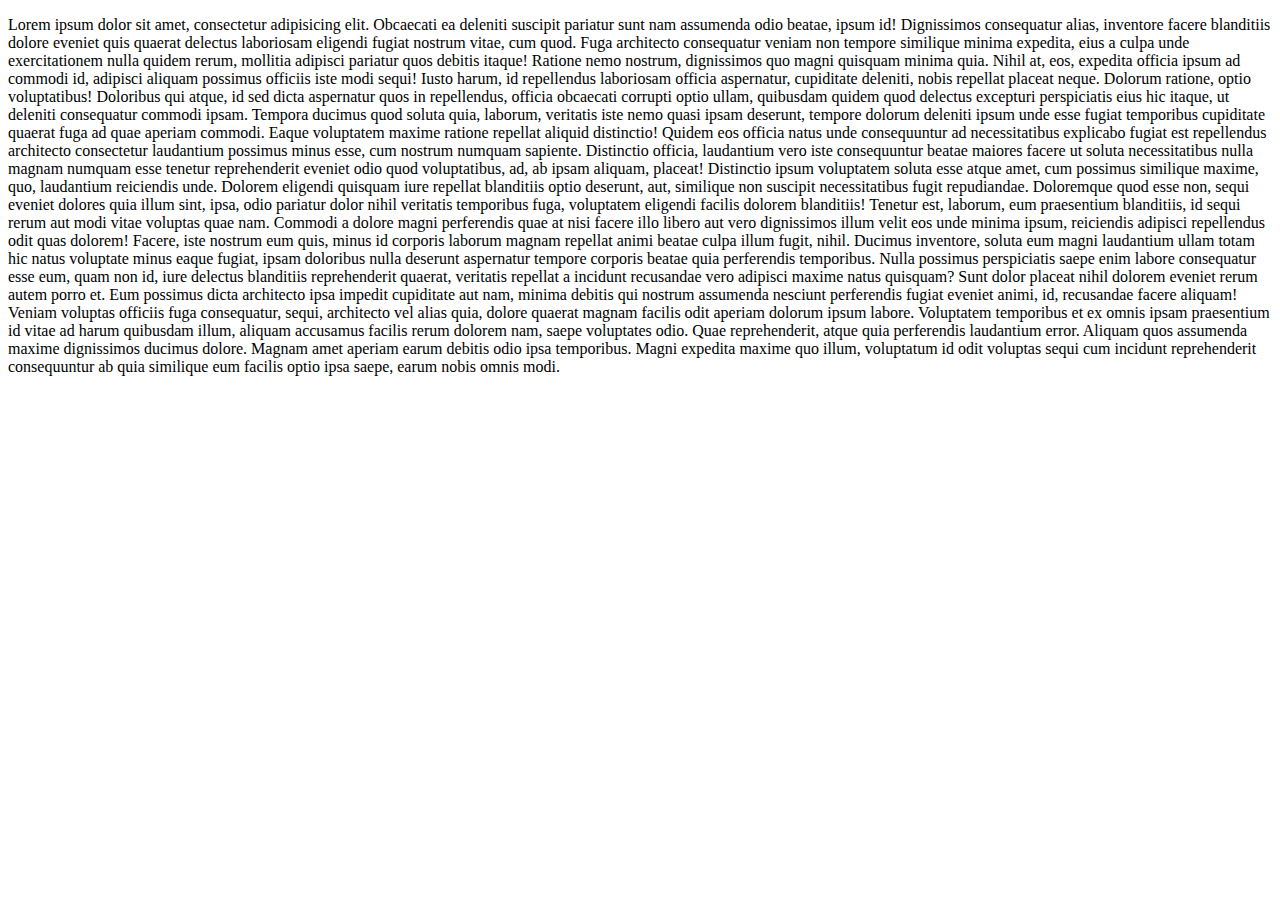
==== index.html @ ace15f40 "commit1" ====
<!DOCTYPE html>
<html lang="en">
<head>
	<meta charset="UTF-8">
	<title>Document</title>
</head>
<body>

	<p>Lorem ipsum dolor sit amet, consectetur adipisicing elit. Obcaecati ea deleniti suscipit pariatur sunt nam assumenda odio beatae, ipsum id! Dignissimos consequatur alias, inventore facere blanditiis dolore eveniet quis quaerat delectus laboriosam eligendi fugiat nostrum vitae, cum quod. Fuga architecto consequatur veniam non tempore similique minima expedita, eius a culpa unde exercitationem nulla quidem rerum, mollitia adipisci pariatur quos debitis itaque! Ratione nemo nostrum, dignissimos quo magni quisquam minima quia. Nihil at, eos, expedita officia ipsum ad commodi id, adipisci aliquam possimus officiis iste modi sequi! Iusto harum, id repellendus laboriosam officia aspernatur, cupiditate deleniti, nobis repellat placeat neque. Dolorum ratione, optio voluptatibus! Doloribus qui atque, id sed dicta aspernatur quos in repellendus, officia obcaecati corrupti optio ullam, quibusdam quidem quod delectus excepturi perspiciatis eius hic itaque, ut deleniti consequatur commodi ipsam. Tempora ducimus quod soluta quia, laborum, veritatis iste nemo quasi ipsam deserunt, tempore dolorum deleniti ipsum unde esse fugiat temporibus cupiditate quaerat fuga ad quae aperiam commodi. Eaque voluptatem maxime ratione repellat aliquid distinctio! Quidem eos officia natus unde consequuntur ad necessitatibus explicabo fugiat est repellendus architecto consectetur laudantium possimus minus esse, cum nostrum numquam sapiente. Distinctio officia, laudantium vero iste consequuntur beatae maiores facere ut soluta necessitatibus nulla magnam numquam esse tenetur reprehenderit eveniet odio quod voluptatibus, ad, ab ipsam aliquam, placeat! Distinctio ipsum voluptatem soluta esse atque amet, cum possimus similique maxime, quo, laudantium reiciendis unde. Dolorem eligendi quisquam iure repellat blanditiis optio deserunt, aut, similique non suscipit necessitatibus fugit repudiandae. Doloremque quod esse non, sequi eveniet dolores quia illum sint, ipsa, odio pariatur dolor nihil veritatis temporibus fuga, voluptatem eligendi facilis dolorem blanditiis! Tenetur est, laborum, eum praesentium blanditiis, id sequi rerum aut modi vitae voluptas quae nam. Commodi a dolore magni perferendis quae at nisi facere illo libero aut vero dignissimos illum velit eos unde minima ipsum, reiciendis adipisci repellendus odit quas dolorem! Facere, iste nostrum eum quis, minus id corporis laborum magnam repellat animi beatae culpa illum fugit, nihil. Ducimus inventore, soluta eum magni laudantium ullam totam hic natus voluptate minus eaque fugiat, ipsam doloribus nulla deserunt aspernatur tempore corporis beatae quia perferendis temporibus. Nulla possimus perspiciatis saepe enim labore consequatur esse eum, quam non id, iure delectus blanditiis reprehenderit quaerat, veritatis repellat a incidunt recusandae vero adipisci maxime natus quisquam? Sunt dolor placeat nihil dolorem eveniet rerum autem porro et. Eum possimus dicta architecto ipsa impedit cupiditate aut nam, minima debitis qui nostrum assumenda nesciunt perferendis fugiat eveniet animi, id, recusandae facere aliquam! Veniam voluptas officiis fuga consequatur, sequi, architecto vel alias quia, dolore quaerat magnam facilis odit aperiam dolorum ipsum labore. Voluptatem temporibus et ex omnis ipsam praesentium id vitae ad harum quibusdam illum, aliquam accusamus facilis rerum dolorem nam, saepe voluptates odio. Quae reprehenderit, atque quia perferendis laudantium error. Aliquam quos assumenda maxime dignissimos ducimus dolore. Magnam amet aperiam earum debitis odio ipsa temporibus. Magni expedita maxime quo illum, voluptatum id odit voluptas sequi cum incidunt reprehenderit consequuntur ab quia similique eum facilis optio ipsa saepe, earum nobis omnis modi.</p>
	
</body>
</html>
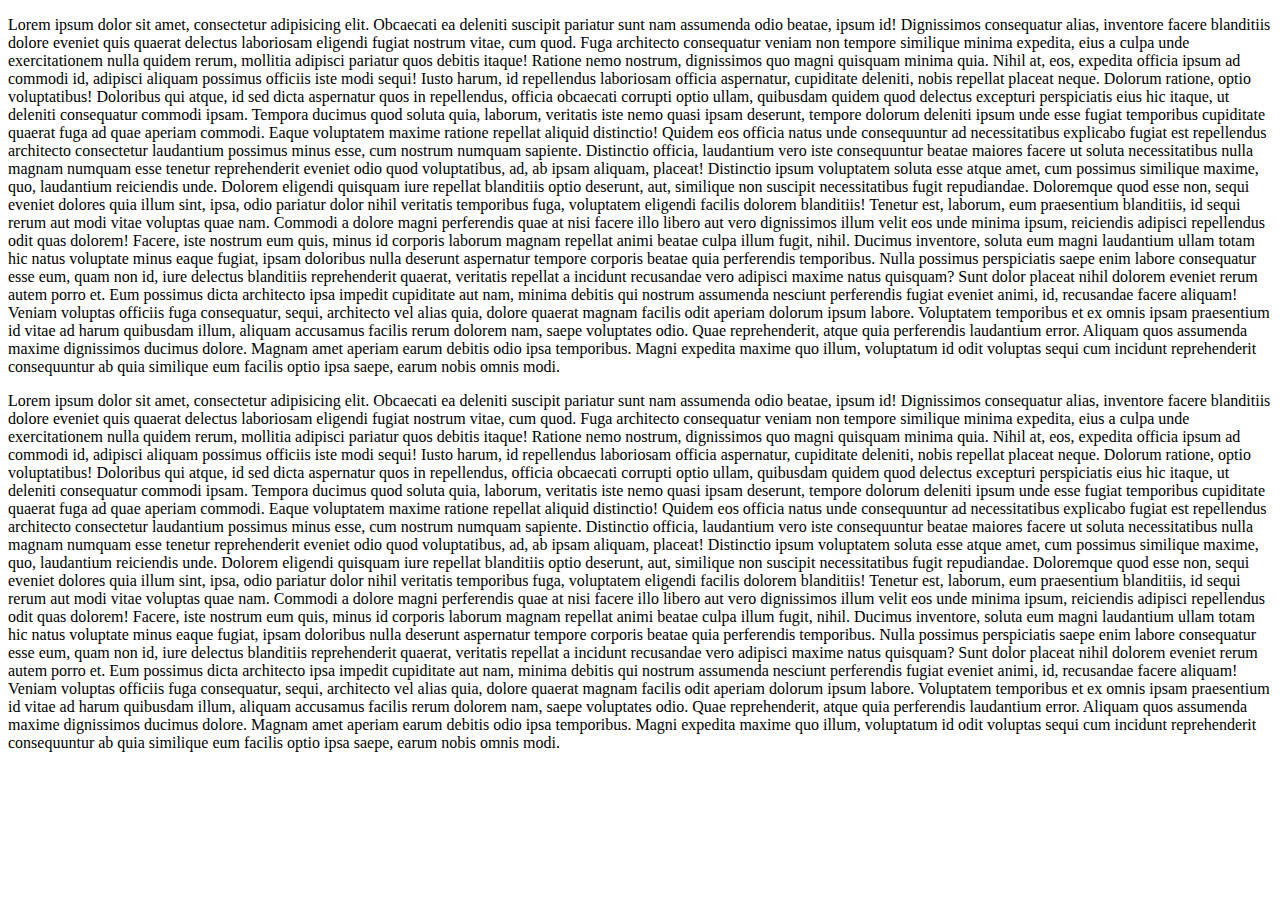
==== commit 7278530d: "commit 4" ====
--- a/index.html
+++ b/index.html
@@ -7,6 +7,8 @@
 <body>
 
 	<p>Lorem ipsum dolor sit amet, consectetur adipisicing elit. Obcaecati ea deleniti suscipit pariatur sunt nam assumenda odio beatae, ipsum id! Dignissimos consequatur alias, inventore facere blanditiis dolore eveniet quis quaerat delectus laboriosam eligendi fugiat nostrum vitae, cum quod. Fuga architecto consequatur veniam non tempore similique minima expedita, eius a culpa unde exercitationem nulla quidem rerum, mollitia adipisci pariatur quos debitis itaque! Ratione nemo nostrum, dignissimos quo magni quisquam minima quia. Nihil at, eos, expedita officia ipsum ad commodi id, adipisci aliquam possimus officiis iste modi sequi! Iusto harum, id repellendus laboriosam officia aspernatur, cupiditate deleniti, nobis repellat placeat neque. Dolorum ratione, optio voluptatibus! Doloribus qui atque, id sed dicta aspernatur quos in repellendus, officia obcaecati corrupti optio ullam, quibusdam quidem quod delectus excepturi perspiciatis eius hic itaque, ut deleniti consequatur commodi ipsam. Tempora ducimus quod soluta quia, laborum, veritatis iste nemo quasi ipsam deserunt, tempore dolorum deleniti ipsum unde esse fugiat temporibus cupiditate quaerat fuga ad quae aperiam commodi. Eaque voluptatem maxime ratione repellat aliquid distinctio! Quidem eos officia natus unde consequuntur ad necessitatibus explicabo fugiat est repellendus architecto consectetur laudantium possimus minus esse, cum nostrum numquam sapiente. Distinctio officia, laudantium vero iste consequuntur beatae maiores facere ut soluta necessitatibus nulla magnam numquam esse tenetur reprehenderit eveniet odio quod voluptatibus, ad, ab ipsam aliquam, placeat! Distinctio ipsum voluptatem soluta esse atque amet, cum possimus similique maxime, quo, laudantium reiciendis unde. Dolorem eligendi quisquam iure repellat blanditiis optio deserunt, aut, similique non suscipit necessitatibus fugit repudiandae. Doloremque quod esse non, sequi eveniet dolores quia illum sint, ipsa, odio pariatur dolor nihil veritatis temporibus fuga, voluptatem eligendi facilis dolorem blanditiis! Tenetur est, laborum, eum praesentium blanditiis, id sequi rerum aut modi vitae voluptas quae nam. Commodi a dolore magni perferendis quae at nisi facere illo libero aut vero dignissimos illum velit eos unde minima ipsum, reiciendis adipisci repellendus odit quas dolorem! Facere, iste nostrum eum quis, minus id corporis laborum magnam repellat animi beatae culpa illum fugit, nihil. Ducimus inventore, soluta eum magni laudantium ullam totam hic natus voluptate minus eaque fugiat, ipsam doloribus nulla deserunt aspernatur tempore corporis beatae quia perferendis temporibus. Nulla possimus perspiciatis saepe enim labore consequatur esse eum, quam non id, iure delectus blanditiis reprehenderit quaerat, veritatis repellat a incidunt recusandae vero adipisci maxime natus quisquam? Sunt dolor placeat nihil dolorem eveniet rerum autem porro et. Eum possimus dicta architecto ipsa impedit cupiditate aut nam, minima debitis qui nostrum assumenda nesciunt perferendis fugiat eveniet animi, id, recusandae facere aliquam! Veniam voluptas officiis fuga consequatur, sequi, architecto vel alias quia, dolore quaerat magnam facilis odit aperiam dolorum ipsum labore. Voluptatem temporibus et ex omnis ipsam praesentium id vitae ad harum quibusdam illum, aliquam accusamus facilis rerum dolorem nam, saepe voluptates odio. Quae reprehenderit, atque quia perferendis laudantium error. Aliquam quos assumenda maxime dignissimos ducimus dolore. Magnam amet aperiam earum debitis odio ipsa temporibus. Magni expedita maxime quo illum, voluptatum id odit voluptas sequi cum incidunt reprehenderit consequuntur ab quia similique eum facilis optio ipsa saepe, earum nobis omnis modi.</p>
+	<p>Lorem ipsum dolor sit amet, consectetur adipisicing elit. Obcaecati ea deleniti suscipit pariatur sunt nam assumenda odio beatae, ipsum id! Dignissimos consequatur alias, inventore facere blanditiis dolore eveniet quis quaerat delectus laboriosam eligendi fugiat nostrum vitae, cum quod. Fuga architecto consequatur veniam non tempore similique minima expedita, eius a culpa unde exercitationem nulla quidem rerum, mollitia adipisci pariatur quos debitis itaque! Ratione nemo nostrum, dignissimos quo magni quisquam minima quia. Nihil at, eos, expedita officia ipsum ad commodi id, adipisci aliquam possimus officiis iste modi sequi! Iusto harum, id repellendus laboriosam officia aspernatur, cupiditate deleniti, nobis repellat placeat neque. Dolorum ratione, optio voluptatibus! Doloribus qui atque, id sed dicta aspernatur quos in repellendus, officia obcaecati corrupti optio ullam, quibusdam quidem quod delectus excepturi perspiciatis eius hic itaque, ut deleniti consequatur commodi ipsam. Tempora ducimus quod soluta quia, laborum, veritatis iste nemo quasi ipsam deserunt, tempore dolorum deleniti ipsum unde esse fugiat temporibus cupiditate quaerat fuga ad quae aperiam commodi. Eaque voluptatem maxime ratione repellat aliquid distinctio! Quidem eos officia natus unde consequuntur ad necessitatibus explicabo fugiat est repellendus architecto consectetur laudantium possimus minus esse, cum nostrum numquam sapiente. Distinctio officia, laudantium vero iste consequuntur beatae maiores facere ut soluta necessitatibus nulla magnam numquam esse tenetur reprehenderit eveniet odio quod voluptatibus, ad, ab ipsam aliquam, placeat! Distinctio ipsum voluptatem soluta esse atque amet, cum possimus similique maxime, quo, laudantium reiciendis unde. Dolorem eligendi quisquam iure repellat blanditiis optio deserunt, aut, similique non suscipit necessitatibus fugit repudiandae. Doloremque quod esse non, sequi eveniet dolores quia illum sint, ipsa, odio pariatur dolor nihil veritatis temporibus fuga, voluptatem eligendi facilis dolorem blanditiis! Tenetur est, laborum, eum praesentium blanditiis, id sequi rerum aut modi vitae voluptas quae nam. Commodi a dolore magni perferendis quae at nisi facere illo libero aut vero dignissimos illum velit eos unde minima ipsum, reiciendis adipisci repellendus odit quas dolorem! Facere, iste nostrum eum quis, minus id corporis laborum magnam repellat animi beatae culpa illum fugit, nihil. Ducimus inventore, soluta eum magni laudantium ullam totam hic natus voluptate minus eaque fugiat, ipsam doloribus nulla deserunt aspernatur tempore corporis beatae quia perferendis temporibus. Nulla possimus perspiciatis saepe enim labore consequatur esse eum, quam non id, iure delectus blanditiis reprehenderit quaerat, veritatis repellat a incidunt recusandae vero adipisci maxime natus quisquam? Sunt dolor placeat nihil dolorem eveniet rerum autem porro et. Eum possimus dicta architecto ipsa impedit cupiditate aut nam, minima debitis qui nostrum assumenda nesciunt perferendis fugiat eveniet animi, id, recusandae facere aliquam! Veniam voluptas officiis fuga consequatur, sequi, architecto vel alias quia, dolore quaerat magnam facilis odit aperiam dolorum ipsum labore. Voluptatem temporibus et ex omnis ipsam praesentium id vitae ad harum quibusdam illum, aliquam accusamus facilis rerum dolorem nam, saepe voluptates odio. Quae reprehenderit, atque quia perferendis laudantium error. Aliquam quos assumenda maxime dignissimos ducimus dolore. Magnam amet aperiam earum debitis odio ipsa temporibus. Magni expedita maxime quo illum, voluptatum id odit voluptas sequi cum incidunt reprehenderit consequuntur ab quia similique eum facilis optio ipsa saepe, earum nobis omnis modi.</p>
+	
 	
 </body>
 </html>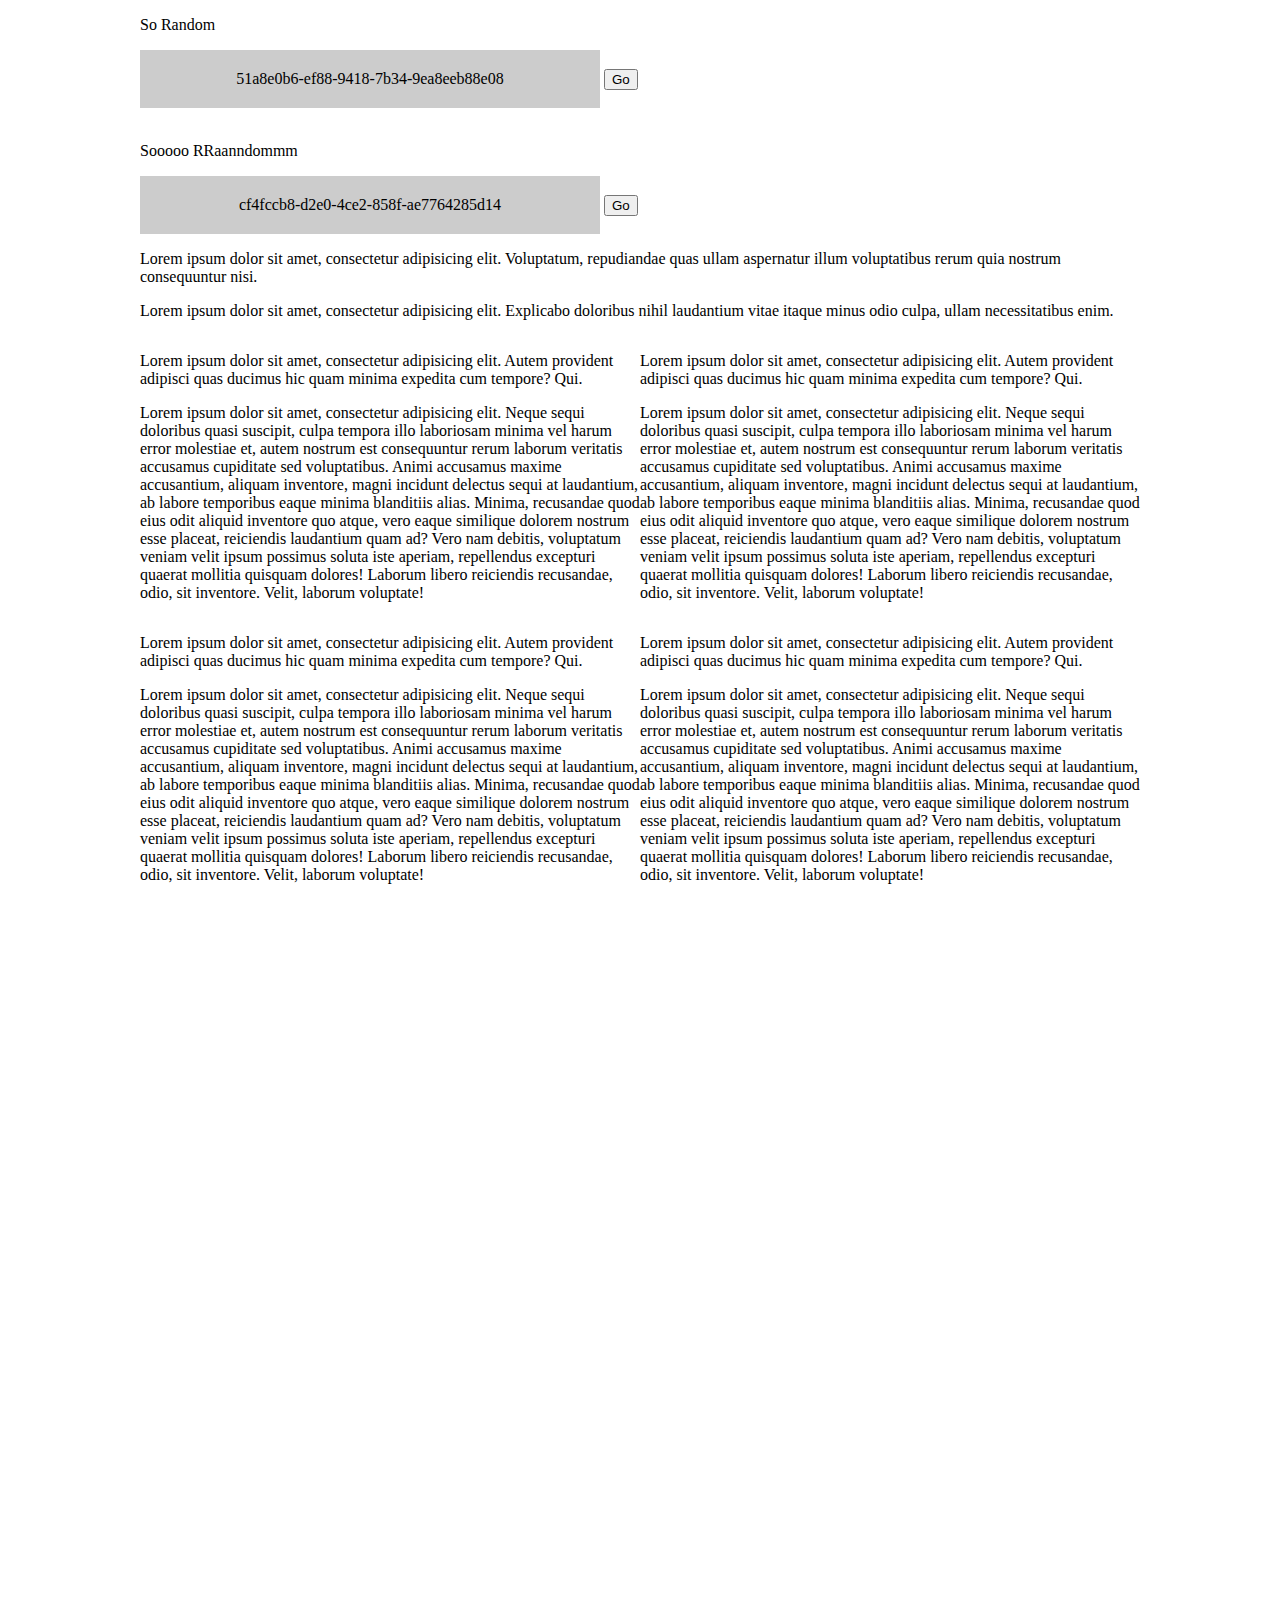
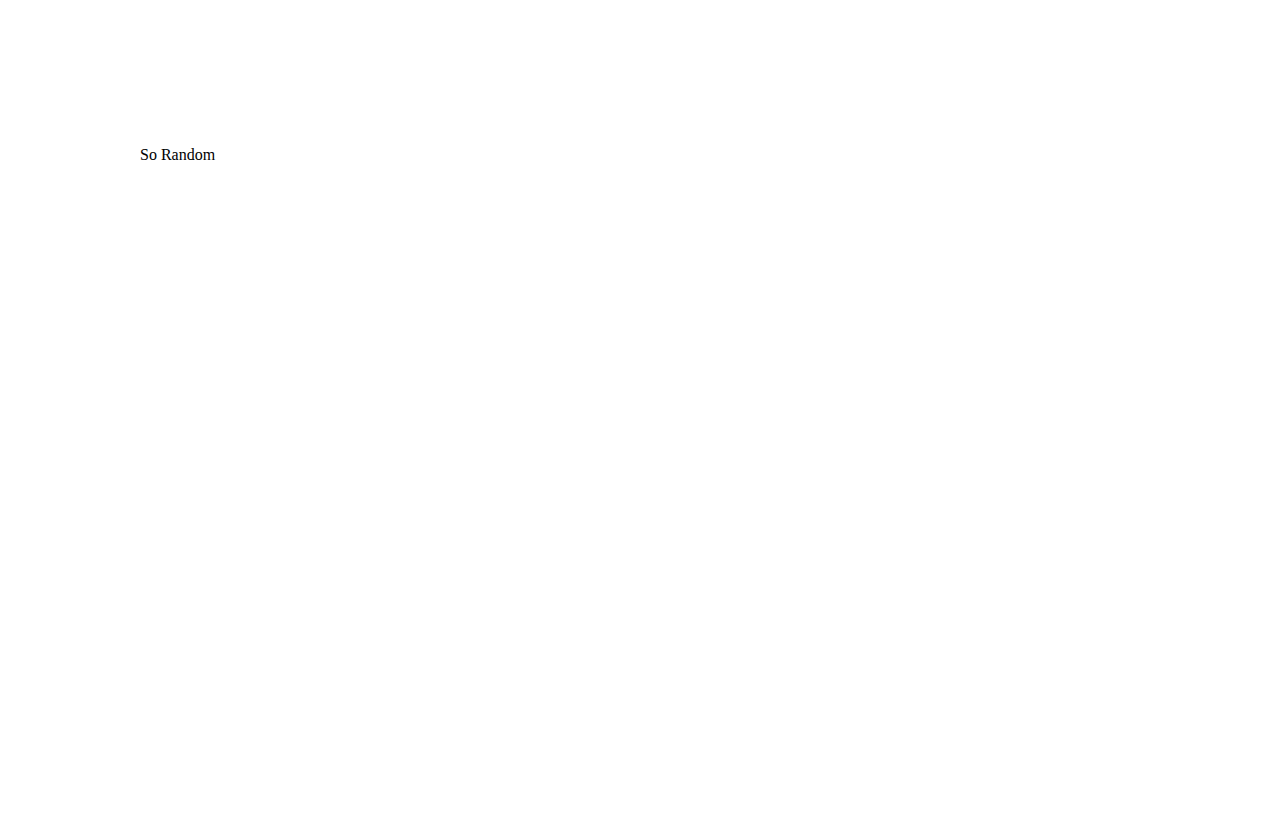
==== commit a4414891: "bookmarklet wowSmash" ====
--- a/index.html
+++ b/index.html
@@ -3,12 +3,263 @@
 <head>
 	<meta charset="UTF-8">
 	<title>Document</title>
+
+	<link rel="stylesheet" href="animate.css">
+
+
+	<style>
+		#num, #num2 {
+		  background-color: rgba(0,0,0,0.2);
+		  padding: 20px;
+		  width: 420px;
+		  text-align: center;
+		  display: inline-block;
+		}
+
+		.container {
+			width: 1000px;
+			display: block;
+			margin: 0 auto;
+		}
+
+		.wrapper-50 {
+			float: left;
+			width: 50%;
+		}
+
+		.wow {
+			visibility: hidden;
+		}
+
+	</style>
 </head>
 <body>
 
-	<p>Lorem ipsum dolor sit amet, consectetur adipisicing elit. Obcaecati ea deleniti suscipit pariatur sunt nam assumenda odio beatae, ipsum id! Dignissimos consequatur alias, inventore facere blanditiis dolore eveniet quis quaerat delectus laboriosam eligendi fugiat nostrum vitae, cum quod. Fuga architecto consequatur veniam non tempore similique minima expedita, eius a culpa unde exercitationem nulla quidem rerum, mollitia adipisci pariatur quos debitis itaque! Ratione nemo nostrum, dignissimos quo magni quisquam minima quia. Nihil at, eos, expedita officia ipsum ad commodi id, adipisci aliquam possimus officiis iste modi sequi! Iusto harum, id repellendus laboriosam officia aspernatur, cupiditate deleniti, nobis repellat placeat neque. Dolorum ratione, optio voluptatibus! Doloribus qui atque, id sed dicta aspernatur quos in repellendus, officia obcaecati corrupti optio ullam, quibusdam quidem quod delectus excepturi perspiciatis eius hic itaque, ut deleniti consequatur commodi ipsam. Tempora ducimus quod soluta quia, laborum, veritatis iste nemo quasi ipsam deserunt, tempore dolorum deleniti ipsum unde esse fugiat temporibus cupiditate quaerat fuga ad quae aperiam commodi. Eaque voluptatem maxime ratione repellat aliquid distinctio! Quidem eos officia natus unde consequuntur ad necessitatibus explicabo fugiat est repellendus architecto consectetur laudantium possimus minus esse, cum nostrum numquam sapiente. Distinctio officia, laudantium vero iste consequuntur beatae maiores facere ut soluta necessitatibus nulla magnam numquam esse tenetur reprehenderit eveniet odio quod voluptatibus, ad, ab ipsam aliquam, placeat! Distinctio ipsum voluptatem soluta esse atque amet, cum possimus similique maxime, quo, laudantium reiciendis unde. Dolorem eligendi quisquam iure repellat blanditiis optio deserunt, aut, similique non suscipit necessitatibus fugit repudiandae. Doloremque quod esse non, sequi eveniet dolores quia illum sint, ipsa, odio pariatur dolor nihil veritatis temporibus fuga, voluptatem eligendi facilis dolorem blanditiis! Tenetur est, laborum, eum praesentium blanditiis, id sequi rerum aut modi vitae voluptas quae nam. Commodi a dolore magni perferendis quae at nisi facere illo libero aut vero dignissimos illum velit eos unde minima ipsum, reiciendis adipisci repellendus odit quas dolorem! Facere, iste nostrum eum quis, minus id corporis laborum magnam repellat animi beatae culpa illum fugit, nihil. Ducimus inventore, soluta eum magni laudantium ullam totam hic natus voluptate minus eaque fugiat, ipsam doloribus nulla deserunt aspernatur tempore corporis beatae quia perferendis temporibus. Nulla possimus perspiciatis saepe enim labore consequatur esse eum, quam non id, iure delectus blanditiis reprehenderit quaerat, veritatis repellat a incidunt recusandae vero adipisci maxime natus quisquam? Sunt dolor placeat nihil dolorem eveniet rerum autem porro et. Eum possimus dicta architecto ipsa impedit cupiditate aut nam, minima debitis qui nostrum assumenda nesciunt perferendis fugiat eveniet animi, id, recusandae facere aliquam! Veniam voluptas officiis fuga consequatur, sequi, architecto vel alias quia, dolore quaerat magnam facilis odit aperiam dolorum ipsum labore. Voluptatem temporibus et ex omnis ipsam praesentium id vitae ad harum quibusdam illum, aliquam accusamus facilis rerum dolorem nam, saepe voluptates odio. Quae reprehenderit, atque quia perferendis laudantium error. Aliquam quos assumenda maxime dignissimos ducimus dolore. Magnam amet aperiam earum debitis odio ipsa temporibus. Magni expedita maxime quo illum, voluptatum id odit voluptas sequi cum incidunt reprehenderit consequuntur ab quia similique eum facilis optio ipsa saepe, earum nobis omnis modi.</p>
-	<p>Lorem ipsum dolor sit amet, consectetur adipisicing elit. Obcaecati ea deleniti suscipit pariatur sunt nam assumenda odio beatae, ipsum id! Dignissimos consequatur alias, inventore facere blanditiis dolore eveniet quis quaerat delectus laboriosam eligendi fugiat nostrum vitae, cum quod. Fuga architecto consequatur veniam non tempore similique minima expedita, eius a culpa unde exercitationem nulla quidem rerum, mollitia adipisci pariatur quos debitis itaque! Ratione nemo nostrum, dignissimos quo magni quisquam minima quia. Nihil at, eos, expedita officia ipsum ad commodi id, adipisci aliquam possimus officiis iste modi sequi! Iusto harum, id repellendus laboriosam officia aspernatur, cupiditate deleniti, nobis repellat placeat neque. Dolorum ratione, optio voluptatibus! Doloribus qui atque, id sed dicta aspernatur quos in repellendus, officia obcaecati corrupti optio ullam, quibusdam quidem quod delectus excepturi perspiciatis eius hic itaque, ut deleniti consequatur commodi ipsam. Tempora ducimus quod soluta quia, laborum, veritatis iste nemo quasi ipsam deserunt, tempore dolorum deleniti ipsum unde esse fugiat temporibus cupiditate quaerat fuga ad quae aperiam commodi. Eaque voluptatem maxime ratione repellat aliquid distinctio! Quidem eos officia natus unde consequuntur ad necessitatibus explicabo fugiat est repellendus architecto consectetur laudantium possimus minus esse, cum nostrum numquam sapiente. Distinctio officia, laudantium vero iste consequuntur beatae maiores facere ut soluta necessitatibus nulla magnam numquam esse tenetur reprehenderit eveniet odio quod voluptatibus, ad, ab ipsam aliquam, placeat! Distinctio ipsum voluptatem soluta esse atque amet, cum possimus similique maxime, quo, laudantium reiciendis unde. Dolorem eligendi quisquam iure repellat blanditiis optio deserunt, aut, similique non suscipit necessitatibus fugit repudiandae. Doloremque quod esse non, sequi eveniet dolores quia illum sint, ipsa, odio pariatur dolor nihil veritatis temporibus fuga, voluptatem eligendi facilis dolorem blanditiis! Tenetur est, laborum, eum praesentium blanditiis, id sequi rerum aut modi vitae voluptas quae nam. Commodi a dolore magni perferendis quae at nisi facere illo libero aut vero dignissimos illum velit eos unde minima ipsum, reiciendis adipisci repellendus odit quas dolorem! Facere, iste nostrum eum quis, minus id corporis laborum magnam repellat animi beatae culpa illum fugit, nihil. Ducimus inventore, soluta eum magni laudantium ullam totam hic natus voluptate minus eaque fugiat, ipsam doloribus nulla deserunt aspernatur tempore corporis beatae quia perferendis temporibus. Nulla possimus perspiciatis saepe enim labore consequatur esse eum, quam non id, iure delectus blanditiis reprehenderit quaerat, veritatis repellat a incidunt recusandae vero adipisci maxime natus quisquam? Sunt dolor placeat nihil dolorem eveniet rerum autem porro et. Eum possimus dicta architecto ipsa impedit cupiditate aut nam, minima debitis qui nostrum assumenda nesciunt perferendis fugiat eveniet animi, id, recusandae facere aliquam! Veniam voluptas officiis fuga consequatur, sequi, architecto vel alias quia, dolore quaerat magnam facilis odit aperiam dolorum ipsum labore. Voluptatem temporibus et ex omnis ipsam praesentium id vitae ad harum quibusdam illum, aliquam accusamus facilis rerum dolorem nam, saepe voluptates odio. Quae reprehenderit, atque quia perferendis laudantium error. Aliquam quos assumenda maxime dignissimos ducimus dolore. Magnam amet aperiam earum debitis odio ipsa temporibus. Magni expedita maxime quo illum, voluptatum id odit voluptas sequi cum incidunt reprehenderit consequuntur ab quia similique eum facilis optio ipsa saepe, earum nobis omnis modi.</p>
-	
+	<div class="container">
+
+		<p>So Random</p>
+
+		<div id="num">1</div>
+
+	    <button id="buton" />Go</button>
+
+
+
+	    <br/> <br/>
+
+	    <p>Sooooo RRaanndommm</p>
+
+	    <div id="num2">1</div>
+
+	    <button id="buton2" />Go</button>
+
+
+
+	    <p> Lorem ipsum dolor sit amet, consectetur adipisicing elit. Voluptatum, repudiandae quas ullam aspernatur illum voluptatibus rerum quia nostrum consequuntur nisi.</p>
+
+	    <p>Lorem ipsum dolor sit amet, consectetur adipisicing elit. Explicabo doloribus nihil laudantium vitae itaque minus odio culpa, ullam necessitatibus enim.</p>
+
+	    <div class="wrapper-50">
+	    	<p>Lorem ipsum dolor sit amet, consectetur adipisicing elit. Autem provident adipisci quas ducimus hic quam minima expedita cum tempore? Qui.</p>
+	    	<p>Lorem ipsum dolor sit amet, consectetur adipisicing elit. Neque sequi doloribus quasi suscipit, culpa tempora illo laboriosam minima vel harum error molestiae et, autem nostrum est consequuntur rerum laborum veritatis accusamus cupiditate sed voluptatibus. Animi accusamus maxime accusantium, aliquam inventore, magni incidunt delectus sequi at laudantium, ab labore temporibus eaque minima blanditiis alias. Minima, recusandae quod eius odit aliquid inventore quo atque, vero eaque similique dolorem nostrum esse placeat, reiciendis laudantium quam ad? Vero nam debitis, voluptatum veniam velit ipsum possimus soluta iste aperiam, repellendus excepturi quaerat mollitia quisquam dolores! Laborum libero reiciendis recusandae, odio, sit inventore. Velit, laborum voluptate!</p>
+	    </div>
+
+	    <div class="wrapper-50">
+	    	<p>Lorem ipsum dolor sit amet, consectetur adipisicing elit. Autem provident adipisci quas ducimus hic quam minima expedita cum tempore? Qui.</p>
+	    	<p>Lorem ipsum dolor sit amet, consectetur adipisicing elit. Neque sequi doloribus quasi suscipit, culpa tempora illo laboriosam minima vel harum error molestiae et, autem nostrum est consequuntur rerum laborum veritatis accusamus cupiditate sed voluptatibus. Animi accusamus maxime accusantium, aliquam inventore, magni incidunt delectus sequi at laudantium, ab labore temporibus eaque minima blanditiis alias. Minima, recusandae quod eius odit aliquid inventore quo atque, vero eaque similique dolorem nostrum esse placeat, reiciendis laudantium quam ad? Vero nam debitis, voluptatum veniam velit ipsum possimus soluta iste aperiam, repellendus excepturi quaerat mollitia quisquam dolores! Laborum libero reiciendis recusandae, odio, sit inventore. Velit, laborum voluptate!</p>
+	    </div>
+
+	     <div class="wrapper-50">
+	    	<p>Lorem ipsum dolor sit amet, consectetur adipisicing elit. Autem provident adipisci quas ducimus hic quam minima expedita cum tempore? Qui.</p>
+	    	<p>Lorem ipsum dolor sit amet, consectetur adipisicing elit. Neque sequi doloribus quasi suscipit, culpa tempora illo laboriosam minima vel harum error molestiae et, autem nostrum est consequuntur rerum laborum veritatis accusamus cupiditate sed voluptatibus. Animi accusamus maxime accusantium, aliquam inventore, magni incidunt delectus sequi at laudantium, ab labore temporibus eaque minima blanditiis alias. Minima, recusandae quod eius odit aliquid inventore quo atque, vero eaque similique dolorem nostrum esse placeat, reiciendis laudantium quam ad? Vero nam debitis, voluptatum veniam velit ipsum possimus soluta iste aperiam, repellendus excepturi quaerat mollitia quisquam dolores! Laborum libero reiciendis recusandae, odio, sit inventore. Velit, laborum voluptate!</p>
+	    </div>
+
+	     <div class="wrapper-50">
+	    	<p>Lorem ipsum dolor sit amet, consectetur adipisicing elit. Autem provident adipisci quas ducimus hic quam minima expedita cum tempore? Qui.</p>
+	    	<p>Lorem ipsum dolor sit amet, consectetur adipisicing elit. Neque sequi doloribus quasi suscipit, culpa tempora illo laboriosam minima vel harum error molestiae et, autem nostrum est consequuntur rerum laborum veritatis accusamus cupiditate sed voluptatibus. Animi accusamus maxime accusantium, aliquam inventore, magni incidunt delectus sequi at laudantium, ab labore temporibus eaque minima blanditiis alias. Minima, recusandae quod eius odit aliquid inventore quo atque, vero eaque similique dolorem nostrum esse placeat, reiciendis laudantium quam ad? Vero nam debitis, voluptatum veniam velit ipsum possimus soluta iste aperiam, repellendus excepturi quaerat mollitia quisquam dolores! Laborum libero reiciendis recusandae, odio, sit inventore. Velit, laborum voluptate!</p>
+	    </div>
+
+	    <div class="wrapper-50">
+	    	<p>Lorem ipsum dolor sit amet, consectetur adipisicing elit. Autem provident adipisci quas ducimus hic quam minima expedita cum tempore? Qui.</p>
+	    	<p>Lorem ipsum dolor sit amet, consectetur adipisicing elit. Neque sequi doloribus quasi suscipit, culpa tempora illo laboriosam minima vel harum error molestiae et, autem nostrum est consequuntur rerum laborum veritatis accusamus cupiditate sed voluptatibus. Animi accusamus maxime accusantium, aliquam inventore, magni incidunt delectus sequi at laudantium, ab labore temporibus eaque minima blanditiis alias. Minima, recusandae quod eius odit aliquid inventore quo atque, vero eaque similique dolorem nostrum esse placeat, reiciendis laudantium quam ad? Vero nam debitis, voluptatum veniam velit ipsum possimus soluta iste aperiam, repellendus excepturi quaerat mollitia quisquam dolores! Laborum libero reiciendis recusandae, odio, sit inventore. Velit, laborum voluptate!</p>
+	    </div>
+
+	     <div class="wrapper-50">
+	    	<p>Lorem ipsum dolor sit amet, consectetur adipisicing elit. Autem provident adipisci quas ducimus hic quam minima expedita cum tempore? Qui.</p>
+	    	<p>Lorem ipsum dolor sit amet, consectetur adipisicing elit. Neque sequi doloribus quasi suscipit, culpa tempora illo laboriosam minima vel harum error molestiae et, autem nostrum est consequuntur rerum laborum veritatis accusamus cupiditate sed voluptatibus. Animi accusamus maxime accusantium, aliquam inventore, magni incidunt delectus sequi at laudantium, ab labore temporibus eaque minima blanditiis alias. Minima, recusandae quod eius odit aliquid inventore quo atque, vero eaque similique dolorem nostrum esse placeat, reiciendis laudantium quam ad? Vero nam debitis, voluptatum veniam velit ipsum possimus soluta iste aperiam, repellendus excepturi quaerat mollitia quisquam dolores! Laborum libero reiciendis recusandae, odio, sit inventore. Velit, laborum voluptate!</p>
+	    </div>
+
+	    <div class="wrapper-50">
+	    	<p>Lorem ipsum dolor sit amet, consectetur adipisicing elit. Autem provident adipisci quas ducimus hic quam minima expedita cum tempore? Qui.</p>
+	    	<p>Lorem ipsum dolor sit amet, consectetur adipisicing elit. Neque sequi doloribus quasi suscipit, culpa tempora illo laboriosam minima vel harum error molestiae et, autem nostrum est consequuntur rerum laborum veritatis accusamus cupiditate sed voluptatibus. Animi accusamus maxime accusantium, aliquam inventore, magni incidunt delectus sequi at laudantium, ab labore temporibus eaque minima blanditiis alias. Minima, recusandae quod eius odit aliquid inventore quo atque, vero eaque similique dolorem nostrum esse placeat, reiciendis laudantium quam ad? Vero nam debitis, voluptatum veniam velit ipsum possimus soluta iste aperiam, repellendus excepturi quaerat mollitia quisquam dolores! Laborum libero reiciendis recusandae, odio, sit inventore. Velit, laborum voluptate!</p>
+	    </div>
+
+	     <div class="wrapper-50">
+	    	<p>Lorem ipsum dolor sit amet, consectetur adipisicing elit. Autem provident adipisci quas ducimus hic quam minima expedita cum tempore? Qui.</p>
+	    	<p>Lorem ipsum dolor sit amet, consectetur adipisicing elit. Neque sequi doloribus quasi suscipit, culpa tempora illo laboriosam minima vel harum error molestiae et, autem nostrum est consequuntur rerum laborum veritatis accusamus cupiditate sed voluptatibus. Animi accusamus maxime accusantium, aliquam inventore, magni incidunt delectus sequi at laudantium, ab labore temporibus eaque minima blanditiis alias. Minima, recusandae quod eius odit aliquid inventore quo atque, vero eaque similique dolorem nostrum esse placeat, reiciendis laudantium quam ad? Vero nam debitis, voluptatum veniam velit ipsum possimus soluta iste aperiam, repellendus excepturi quaerat mollitia quisquam dolores! Laborum libero reiciendis recusandae, odio, sit inventore. Velit, laborum voluptate!</p>
+	    </div>
+
+	    <div class="wrapper-50">
+	    	<p>Lorem ipsum dolor sit amet, consectetur adipisicing elit. Autem provident adipisci quas ducimus hic quam minima expedita cum tempore? Qui.</p>
+	    	<p>Lorem ipsum dolor sit amet, consectetur adipisicing elit. Neque sequi doloribus quasi suscipit, culpa tempora illo laboriosam minima vel harum error molestiae et, autem nostrum est consequuntur rerum laborum veritatis accusamus cupiditate sed voluptatibus. Animi accusamus maxime accusantium, aliquam inventore, magni incidunt delectus sequi at laudantium, ab labore temporibus eaque minima blanditiis alias. Minima, recusandae quod eius odit aliquid inventore quo atque, vero eaque similique dolorem nostrum esse placeat, reiciendis laudantium quam ad? Vero nam debitis, voluptatum veniam velit ipsum possimus soluta iste aperiam, repellendus excepturi quaerat mollitia quisquam dolores! Laborum libero reiciendis recusandae, odio, sit inventore. Velit, laborum voluptate!</p>
+	    </div>
+
+	     <div class="wrapper-50">
+	    	<p>Lorem ipsum dolor sit amet, consectetur adipisicing elit. Autem provident adipisci quas ducimus hic quam minima expedita cum tempore? Qui.</p>
+	    	<p>Lorem ipsum dolor sit amet, consectetur adipisicing elit. Neque sequi doloribus quasi suscipit, culpa tempora illo laboriosam minima vel harum error molestiae et, autem nostrum est consequuntur rerum laborum veritatis accusamus cupiditate sed voluptatibus. Animi accusamus maxime accusantium, aliquam inventore, magni incidunt delectus sequi at laudantium, ab labore temporibus eaque minima blanditiis alias. Minima, recusandae quod eius odit aliquid inventore quo atque, vero eaque similique dolorem nostrum esse placeat, reiciendis laudantium quam ad? Vero nam debitis, voluptatum veniam velit ipsum possimus soluta iste aperiam, repellendus excepturi quaerat mollitia quisquam dolores! Laborum libero reiciendis recusandae, odio, sit inventore. Velit, laborum voluptate!</p>
+	    </div>
+
+	    <img src="" alt="">
+
+	    <p>So Random</p>
+
+		<div id="num">1</div>
+
+	    <button id="buton" />Go</button>
+
+
+
+	    <br/> <br/>
+
+	    <p>Sooooo RRaanndommm</p>
+
+	    <div id="num2">1</div>
+
+	    <button id="buton2" />Go</button>
+
+	    <p>So Random</p>
+
+		<div id="num">1</div>
+
+	    <button id="buton" />Go</button>
+
+
+
+	    <br/> <br/>
+
+	    <p>Sooooo RRaanndommm</p>
+
+	    <div id="num2">1</div>
+
+	    <button id="buton2" />Go</button>
+
+	    <p>So Random</p>
+
+		<div id="num">1</div>
+
+	    <button id="buton" />Go</button>
+
+
+
+	    <br/> <br/>
+
+	    <p>Sooooo RRaanndommm</p>
+
+	    <div id="num2">1</div>
+
+	    <button id="buton2" />Go</button>
+
+    </div>
+
+
+	<script>
+
+		function uniqueID(){
+		  function chr4(){
+		    return Math.random().toString(16).slice(-4);
+		  }
+		  return chr4() + chr4() +
+		    '-' + chr4() +
+		    '-' + chr4() +
+		    '-' + chr4() +
+		    '-' + chr4() + chr4() + chr4();
+		};
+
+		document.getElementById('buton').addEventListener('click', function(){
+		    document.getElementById('num').innerHTML = uniqueID();
+		});
+
+		document.getElementById('num').innerHTML = uniqueID();
+		
+		function generateUUID(){
+		    var d = new Date().getTime();
+		    if(window.performance && typeof window.performance.now === "function"){
+		        d += performance.now(); //use high-precision timer if available
+		    }
+		    var uuid = 'xxxxxxxx-xxxx-4xxx-yxxx-xxxxxxxxxxxx'.replace(/[xy]/g, function(c) {
+		        var r = (d + Math.random()*16)%16 | 0;
+		        d = Math.floor(d/16);
+		        return (c=='x' ? r : (r&0x3|0x8)).toString(16);
+		    });
+		    return uuid;
+		}
+		
+		document.getElementById('buton2').onclick = function() {
+		    document.getElementById('num2').innerHTML = generateUUID();
+		};
+		document.getElementById('num2').innerHTML = generateUUID();
+
+
+
+
+
+
+
+		window.onload = (function() {
+
+
+			
+			if( ! window.runGoWow) {
+				runGoWow = true;
+				console.log("run = false");
+
+				var animates = ['bounce', 'bounceIn', 'bounceInDown', 'bounceInRight', 'bounceInLeft', 'bounceInUp', 'fadeInDownBig', 'fadeInUpBig', 'fadeInLeft', 'rotateIn', 'rotateInUpLeft', 'rotateInUpRight', 'rotateInDownRight', 'rotateInDownLeft',  'lightspeedIn', 'flipInX', 'flipInY', 'zoomIn', 'hinge', 'flash', 'rollIn', 'rubberBand'];
+
+				var script = document.createElement( 'script' );
+
+				script.src = 'https://cdnjs.cloudflare.com/ajax/libs/wow/1.1.2/wow.min.js';
+
+				document.body.appendChild(script);
+
+				var s = document.createElement('link');
+			    s.setAttribute('href', 'https://cdnjs.cloudflare.com/ajax/libs/animate.css/3.5.1/animate.min.css');
+			    s.setAttribute('rel', 'stylesheet');
+			    s.setAttribute('type', 'text/css');
+			    document.getElementsByTagName('head')[0].appendChild(s);
+
+				script.onload= goWow;
+
+				var all = document.getElementsByTagName("*");
+
+				for (var i=0, max=all.length; i < max; i++) {
+
+					 var innerElem = all[i];
+
+				         var animClass = animates[Math.floor(Math.random() * animates.length)];
+			             innerElem.className += " wow";
+			             innerElem.className += " " + animClass;
+				     
+				};
+			} else {
+				var wow = new WOW();
+				wow.init();
+				wow.sync;
+				console.log("run = true");
+			}
+
+			function goWow() {
+				var wow = new WOW();
+				wow.init();
+				wow.sync();	
+			};
+
+		})();
+
+
+
+
+
+	</script>
 	
 </body>
 </html>